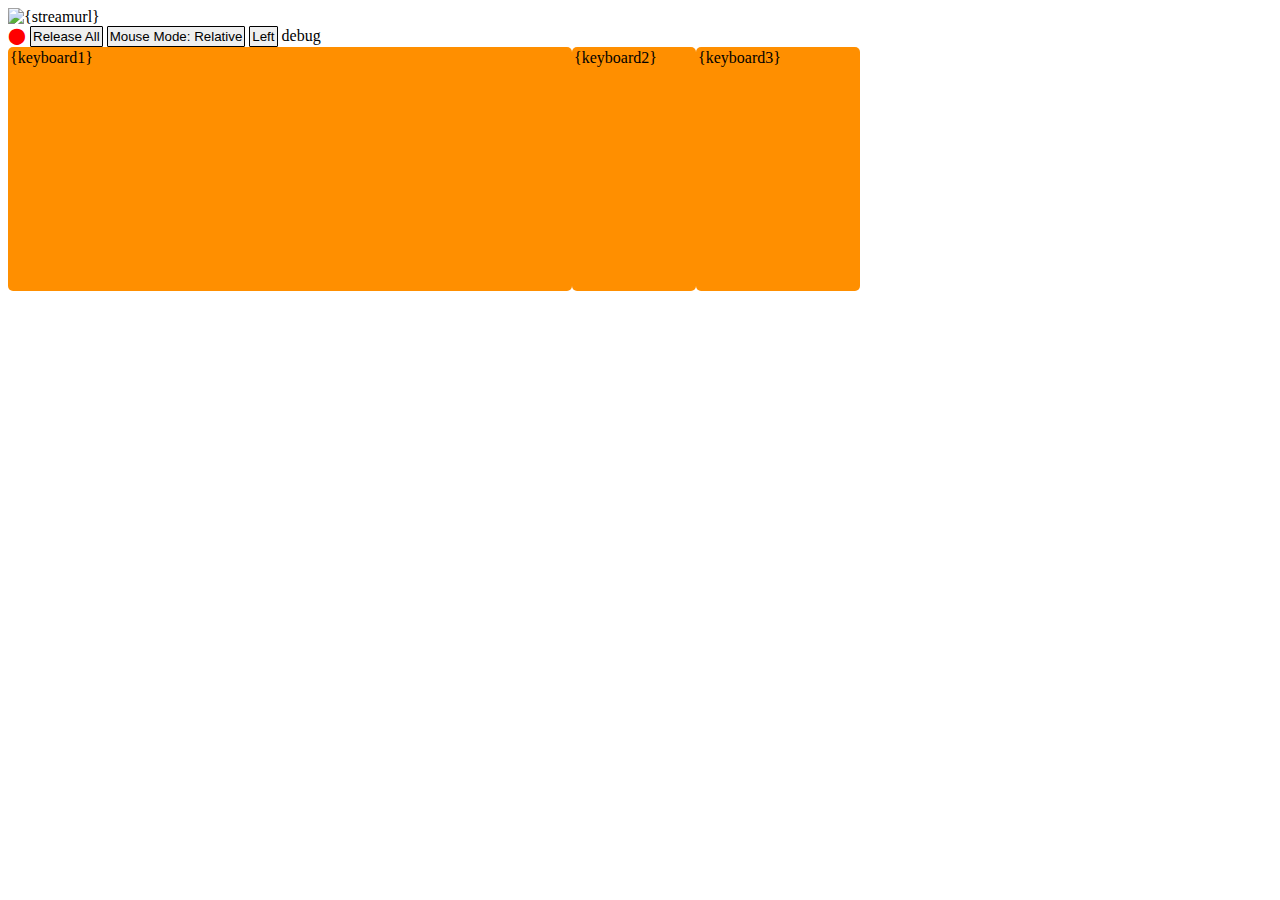
==== web/index.html @ 50af39ec "add button" ====
<!DOCTYPE HTML>
<html lang="">
    <head>
        <meta charset="utf-8"> 
        <meta name="viewport" content="width=device-width"/>
        <title>OrangeKVM 0.1</title>
        <link rel="stylesheet" type="text/css" href="styles.css">
    </head>
    <script type="text/javascript" src="orangekvm.js"></script>
    <script>
    function reconnect(){{
        linkws("ws://"+hostip+":{wsport}/");
    }}
    reconnect()
    </script>
    <noscript>Your browser doesn't allow javascript. Please use a browser with javascript and websocket enabled.</noscript>
    <body style="background-color:#FFFFFF;width:100%;height:70%;float:top;">
        <img id="stream" draggable="false" src="{streamurl}" alt="{streamurl}" class="shrinkToFit" width=95%>
        <div id="infoAndConfig" style="background-color:#ffffff;width:95%;float:left">
            <output id="wsstatus" style="color:red">⬤</output>
            <button id="releaseAll" onclick="releaseAll()">Release All</button>
            <button id="mouseModeButton" onclick="cycleMouseMode()">Mouse Mode: Relative</button>
            <button id="mouseLeft">Left</button>
            <output id="debugoutput" >debug</output>
        </div>
        <div id="keyboard" style="width:95%;float:left;position: relative;">
            <div class="kbarea" id="keyboard1" style="background-color:#FF8F00;width:100%;height:240px;float:left;position: relative;">
                <div style="position: relative">
                {keyboard1}
                </div>
            </div>
            <div class="kbarea" id="keyboard2" style="background-color:#FF8F00;width:120px;height:240px;float:left;position: relative;">
                <div style="position: relative">
                {keyboard2}
                </div>
            </div>
            <div class="kbarea" id="keyboard3" style="background-color:#FF8F00;width:160px;height:240px;float:left;position: relative;">
                <div style="position: relative">
                {keyboard3}
                </div>
            </div>
        </div>
    </body>
    <script>
        onLoadComplete()
    </script>
</html>
---- web/styles.css ----
div.kbarea
{
    border-radius:5px;
    padding: 2px;
}
button
{
    border:1px solid;
    border-radius:1px;
    padding: 2px;
    text-align: center;
    background-color: "#F0F0F0";
    color: "#000000";
}
button:active
{
    background-color: "#8F8F8F";
    color: "#000000";
}
button.key
{
    border:1px solid;
    border-radius:5px;
    padding: 0px;
    text-align: center;
    box-shadow: 0 2px #999;
    transform: translateY(-2px);
    background-color: "#F0F0F0";
    color: "#000000";
}
button.activekey {
    box-shadow: 0 0px #666;
    transform: translateY(0px);
    background-color: "#5599FF";
    color: "#FFFFFF";
}
button.key:active {
    background-color: "#CCCCCC";
    color: "#FFFFFF";
}
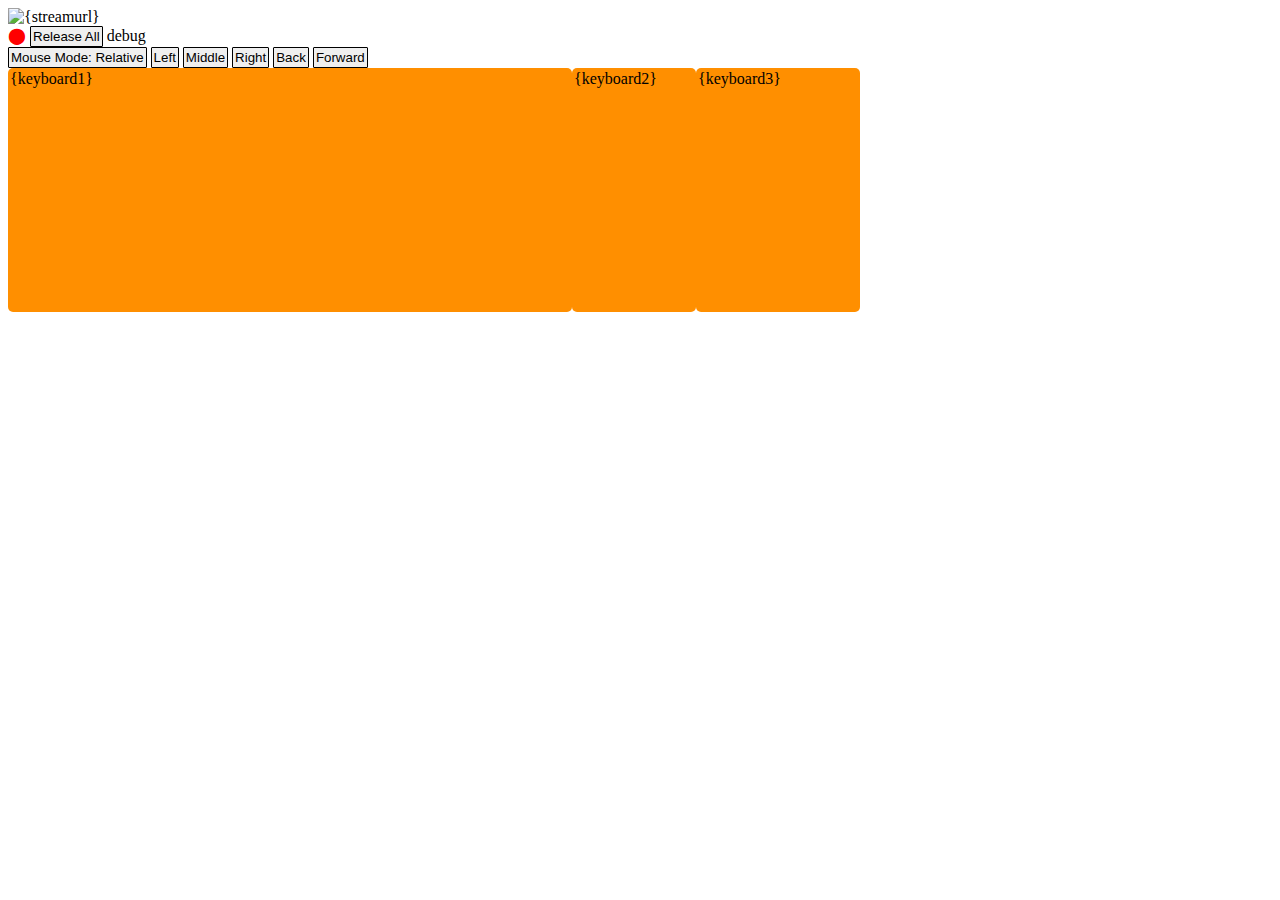
==== commit fc16411c: "mouse buttons" ====
--- a/web/index.html
+++ b/web/index.html
@@ -19,9 +19,15 @@
         <div id="infoAndConfig" style="background-color:#ffffff;width:95%;float:left">
             <output id="wsstatus" style="color:red">⬤</output>
             <button id="releaseAll" onclick="releaseAll()">Release All</button>
-            <button id="mouseModeButton" onclick="cycleMouseMode()">Mouse Mode: Relative</button>
-            <button id="mouseLeft">Left</button>
             <output id="debugoutput" >debug</output>
+            <div id="mouse">
+                <button id="mouseModeButton" onclick="cycleMouseMode()">Mouse Mode: Relative</button>
+                <button id="mouseLeft">Left</button>
+                <button id="mouseMiddle">Middle</button>
+                <button id="mouseRight">Right</button>
+                <button id="mouseBack">Back</button>
+                <button id="mouseForward">Forward</button>
+            </div>
         </div>
         <div id="keyboard" style="width:95%;float:left;position: relative;">
             <div class="kbarea" id="keyboard1" style="background-color:#FF8F00;width:100%;height:240px;float:left;position: relative;">
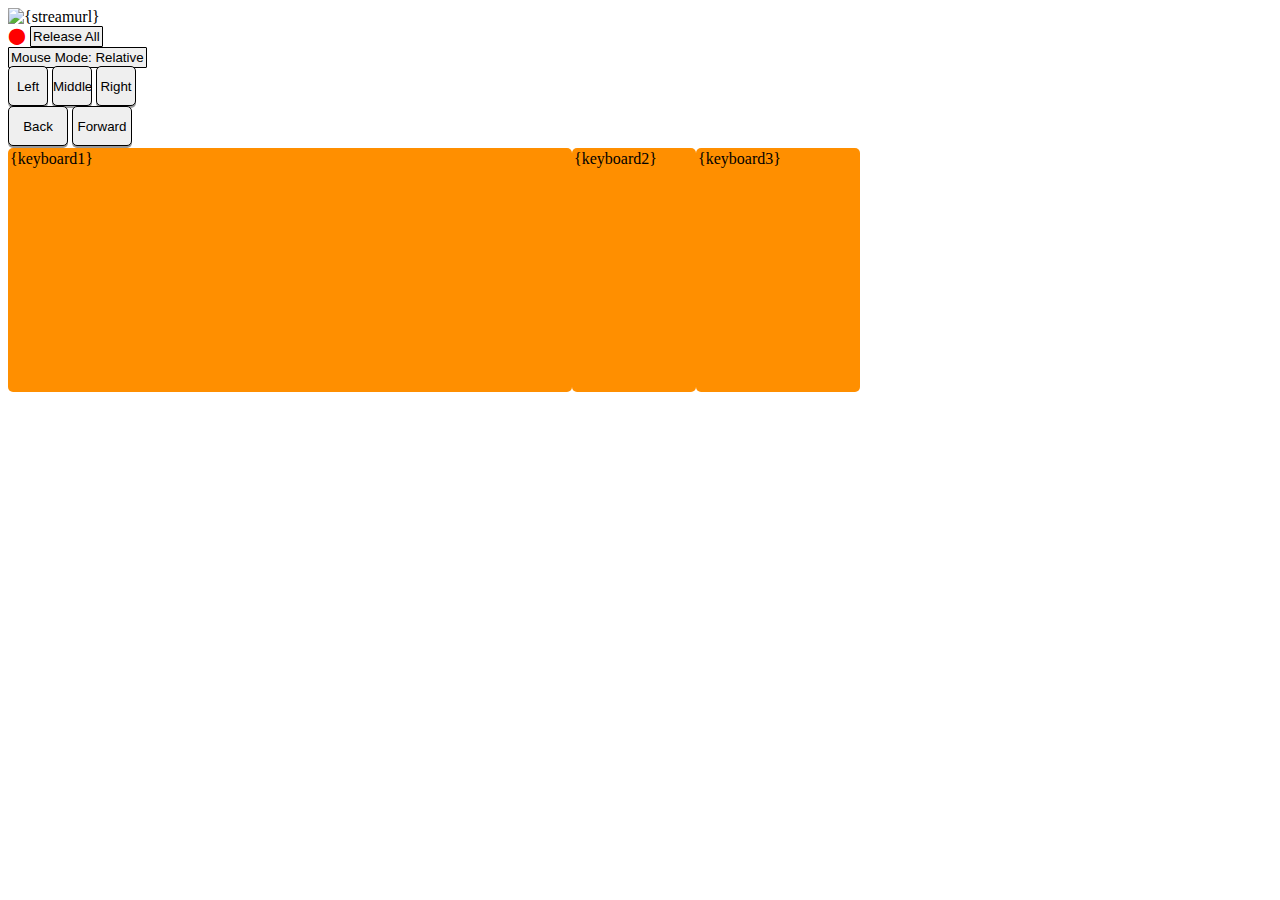
==== commit dbde5b52: "relative mouse" ====
--- a/web/index.html
+++ b/web/index.html
@@ -14,19 +14,20 @@
     reconnect()
     </script>
     <noscript>Your browser doesn't allow javascript. Please use a browser with javascript and websocket enabled.</noscript>
-    <body style="background-color:#FFFFFF;width:100%;height:70%;float:top;">
-        <img id="stream" draggable="false" src="{streamurl}" alt="{streamurl}" class="shrinkToFit" width=95%>
+    <body oncontextmenu=self.event.returnValue=false style="background-color:#FFFFFF;width:100%;height:70%;float:top;">
+        <img id="stream" draggable="false" src="{streamurl}?extra_headers=1,advance_headers=1,dual_final_frames=1" alt="{streamurl}" class="shrinkToFit" width=95%>
         <div id="infoAndConfig" style="background-color:#ffffff;width:95%;float:left">
             <output id="wsstatus" style="color:red">⬤</output>
             <button id="releaseAll" onclick="releaseAll()">Release All</button>
             <output id="debugoutput" >debug</output>
-            <div id="mouse">
-                <button id="mouseModeButton" onclick="cycleMouseMode()">Mouse Mode: Relative</button>
-                <button id="mouseLeft">Left</button>
-                <button id="mouseMiddle">Middle</button>
-                <button id="mouseRight">Right</button>
-                <button id="mouseBack">Back</button>
-                <button id="mouseForward">Forward</button>
+            <br>
+            <button id="mouseModeButton" onclick="cycleMouseMode()">Mouse Mode: Relative</button>
+            <div id="mouse" style="float:up;position:sticky">
+                <button class='key' id="mouseButtonLeft" style="width:40px;height: 40px;">Left</button>
+                <button class='key' id="mouseButtonMiddle" style="width:40px;height: 40px;">Middle</button>
+                <button class='key' id="mouseButtonRight" style="width:40px;height: 40px;">Right</button><br>
+                <button class='key' id="mouseButtonBack" style="width:60px;height: 40px;">Back</button>
+                <button class='key' id="mouseButtonForward" style="width:60px;height: 40px;">Forward</button>
             </div>
         </div>
         <div id="keyboard" style="width:95%;float:left;position: relative;">
--- a/web/styles.css
+++ b/web/styles.css
@@ -38,4 +38,7 @@
 button.key:active {
     background-color: "#CCCCCC";
     color: "#FFFFFF";
+}
+::-webkit-scrollbar {
+    width: 0;
 }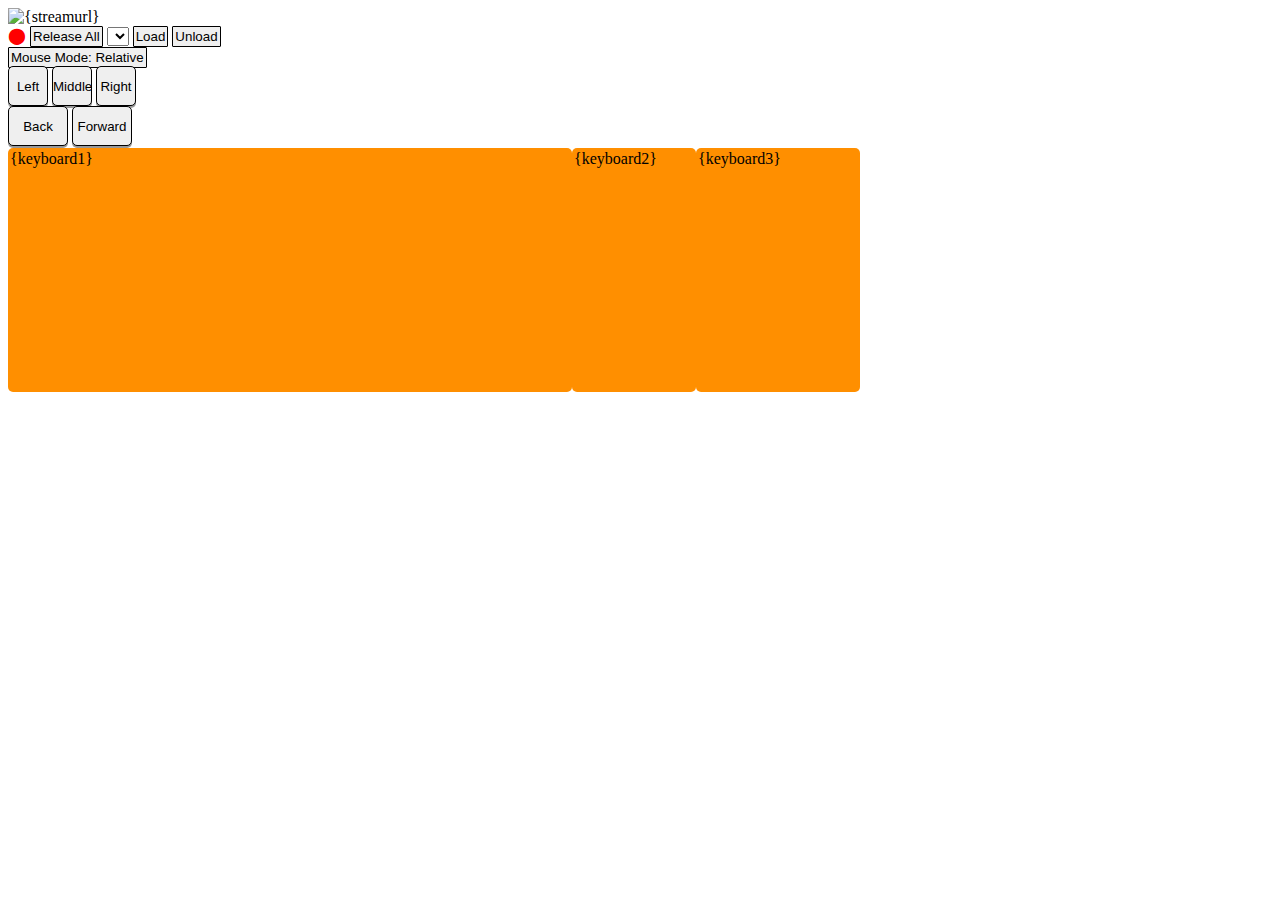
==== commit d67c5b6f: "added usb storage emulation feature" ====
--- a/web/index.html
+++ b/web/index.html
@@ -20,6 +20,11 @@
             <output id="wsstatus" style="color:red">⬤</output>
             <button id="releaseAll" onclick="releaseAll()">Release All</button>
             <output id="debugoutput" >debug</output>
+            <select id="selectimage">
+                {images}
+            </select>
+            <button id="loadimage" onclick="loadImage()">Load</button>
+            <button id="unloadimage" onclick="unloadImage()">Unload</button>
             <br>
             <button id="mouseModeButton" onclick="cycleMouseMode()">Mouse Mode: Relative</button>
             <div id="mouse" style="float:up;position:sticky">
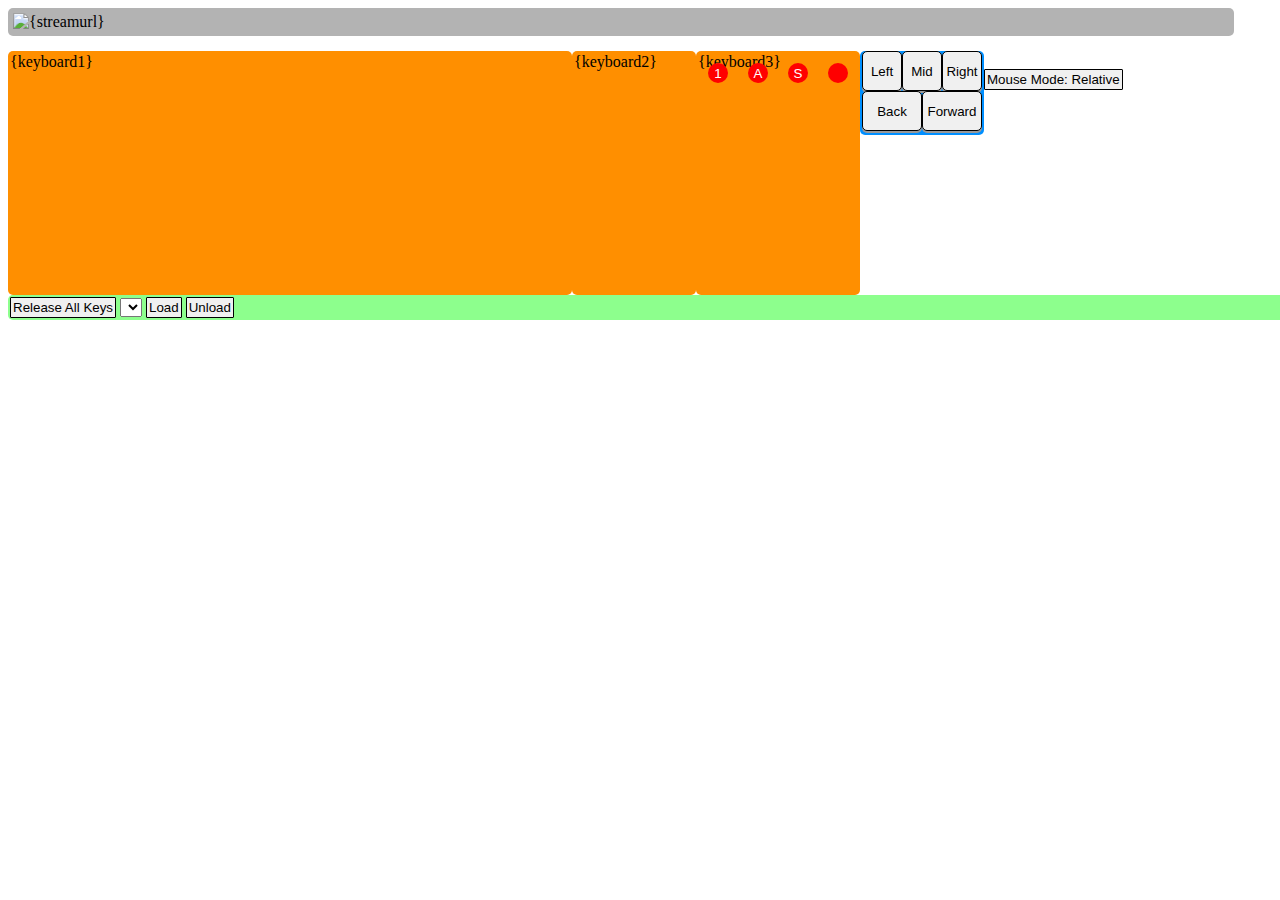
==== commit 0a0be8fd: "capture mouse and keyboard input" ====
--- a/web/index.html
+++ b/web/index.html
@@ -1,5 +1,5 @@
 <!DOCTYPE HTML>
-<html lang="">
+<html lang="en_US">
     <head>
         <meta charset="utf-8"> 
         <meta name="viewport" content="width=device-width"/>
@@ -14,42 +14,61 @@
     reconnect()
     </script>
     <noscript>Your browser doesn't allow javascript. Please use a browser with javascript and websocket enabled.</noscript>
-    <body oncontextmenu=self.event.returnValue=false style="background-color:#FFFFFF;width:100%;height:70%;float:top;">
-        <img id="stream" draggable="false" src="{streamurl}?extra_headers=1,advance_headers=1,dual_final_frames=1" alt="{streamurl}" class="shrinkToFit" width=95%>
-        <div id="infoAndConfig" style="background-color:#ffffff;width:95%;float:left">
-            <output id="wsstatus" style="color:red">⬤</output>
-            <button id="releaseAll" onclick="releaseAll()">Release All</button>
-            <output id="debugoutput" >debug</output>
-            <select id="selectimage">
-                {images}
-            </select>
-            <button id="loadimage" onclick="loadImage()">Load</button>
-            <button id="unloadimage" onclick="unloadImage()">Unload</button>
+    <body oncontextmenu=self.event.returnValue=false style="width:100%;height:70%;float:top;">
+        <div class="rpanel" id="streamcontainer" style="background-color:#b3b3b3;padding: 5px;width: 95%;height: fit-content;">
+            <img id="stream" draggable="false" src="{streamurl}?extra_headers=1,advance_headers=1,dual_final_frames=1" alt="{streamurl}" style="width:100%;height:100%;">
+        </div>
+        <div id="panel" style="position: relative;bottom: -15px;width: 100%;height: 260px;">
+            <div id="keyboard" style="width:fit-content;float:left;">
+                <div class="rpanel" id="keyboard1" style="background-color:#FF8F00;width:100%;height:240px;float:left;position: relative;">
+                    <div style="position: relative">
+                    {keyboard1}
+                    </div>
+                </div>
+                <div class="rpanel" id="keyboard2" style="background-color:#FF8F00;width:120px;height:240px;float:left;position: relative;">
+                    <div style="position: relative">
+                    {keyboard2}
+                    </div>
+                </div>
+                <div class="rpanel" id="keyboard3" style="background-color:#FF8F00;width:160px;height:240px;float:left;position: relative;">
+                    <div style="position: relative">
+                        <button class="light" id="lednum" style="position: absolute;left: 10px;top: 10px;">
+                            1
+                        </button>
+                        <button class="light" id="ledcaps" style="position: absolute;left: 50px;top: 10px;">
+                            A
+                        </button>
+                        <button class="light" id="ledscroll" style="position: absolute;left: 90px;top: 10px;">
+                            S
+                        </button>
+                        <button class="light" id="wsstatus" style="position: absolute;left: 130px;top: 10px;">
+                            
+                        </button>
+                    {keyboard3}
+                    </div>
+                </div>
+            </div>
+            <div class="rpanel" id="mouse" style="background-color:#008FFF;width:120px;height:80px;float:left;">
+                <div style="position: relative">
+                    <button class='key' id="mouseButtonLeft" style="width:40px;height: 40px;position: absolute;left: 0px;top:0px;">Left</button>
+                    <button class='key' id="mouseButtonMiddle" style="width:40px;height: 40px;position: absolute;left: 40px;top:0px;">Mid</button>
+                    <button class='key' id="mouseButtonRight" style="width:40px;height: 40px;position: absolute;left: 80px;top:0px;">Right</button><br>
+                    <button class='key' id="mouseButtonBack" style="width:60px;height: 40px;position: absolute;left:0px;top: 40px;">Back</button>
+                    <button class='key' id="mouseButtonForward" style="width:60px;height: 40px;position: absolute;left: 60px;top: 40px;">Forward</button>
+                </div>
+            </div>
             <br>
             <button id="mouseModeButton" onclick="cycleMouseMode()">Mouse Mode: Relative</button>
-            <div id="mouse" style="float:up;position:sticky">
-                <button class='key' id="mouseButtonLeft" style="width:40px;height: 40px;">Left</button>
-                <button class='key' id="mouseButtonMiddle" style="width:40px;height: 40px;">Middle</button>
-                <button class='key' id="mouseButtonRight" style="width:40px;height: 40px;">Right</button><br>
-                <button class='key' id="mouseButtonBack" style="width:60px;height: 40px;">Back</button>
-                <button class='key' id="mouseButtonForward" style="width:60px;height: 40px;">Forward</button>
-            </div>
-        </div>
-        <div id="keyboard" style="width:95%;float:left;position: relative;">
-            <div class="kbarea" id="keyboard1" style="background-color:#FF8F00;width:100%;height:240px;float:left;position: relative;">
-                <div style="position: relative">
-                {keyboard1}
-                </div>
-            </div>
-            <div class="kbarea" id="keyboard2" style="background-color:#FF8F00;width:120px;height:240px;float:left;position: relative;">
-                <div style="position: relative">
-                {keyboard2}
-                </div>
-            </div>
-            <div class="kbarea" id="keyboard3" style="background-color:#FF8F00;width:160px;height:240px;float:left;position: relative;">
-                <div style="position: relative">
-                {keyboard3}
-                </div>
+            <br>
+            <div class="rpanel" id="infoAndConfig" style="width:100%;background-color: #8dff8d;float:left">
+                <button id="releaseAll" onclick="releaseAll()">Release All Keys</button>
+                <select id="selectimage">
+                    {images}
+                </select>
+                <button id="loadimage" onclick="loadImage()">Load</button>
+                <button id="unloadimage" onclick="unloadImage()">Unload</button>
+                <output id="debugoutput" ></output>
+                <output id="debugoutput2" ></output>
             </div>
         </div>
     </body>
--- a/web/styles.css
+++ b/web/styles.css
@@ -1,5 +1,5 @@
 
-div.kbarea
+div.rpanel
 {
     border-radius:5px;
     padding: 2px;
@@ -10,13 +10,13 @@
     border-radius:1px;
     padding: 2px;
     text-align: center;
-    background-color: "#F0F0F0";
-    color: "#000000";
+    background-color: #F0F0F0;
+    color: #000000;
 }
 button:active
 {
-    background-color: "#8F8F8F";
-    color: "#000000";
+    background-color: #8F8F8F;
+    color: #000000;
 }
 button.key
 {
@@ -26,19 +26,38 @@
     text-align: center;
     box-shadow: 0 2px #999;
     transform: translateY(-2px);
-    background-color: "#F0F0F0";
-    color: "#000000";
+    background-color: #F0F0F0;
+    color: #000000;
 }
 button.activekey {
     box-shadow: 0 0px #666;
     transform: translateY(0px);
-    background-color: "#5599FF";
-    color: "#FFFFFF";
+    background-color: #5599FF;
+    color: #FFFFFF;
 }
 button.key:active {
-    background-color: "#CCCCCC";
-    color: "#FFFFFF";
+    background-color: #CCCCCC;
+}
+button.activekey:active {
+    background-color: #5599FF;
+    color: #FFFFFF;
 }
 ::-webkit-scrollbar {
     width: 0;
+}
+
+button.light
+{
+    border:0px;
+    border-radius:20px;
+    height: 20px;
+    width: 20px;
+    padding: 0px;
+    text-align: center;
+    background-color: #FF0000;
+    color: #ffffff;
+}
+button.lightlit
+{
+    background-color: #00FF00;
 }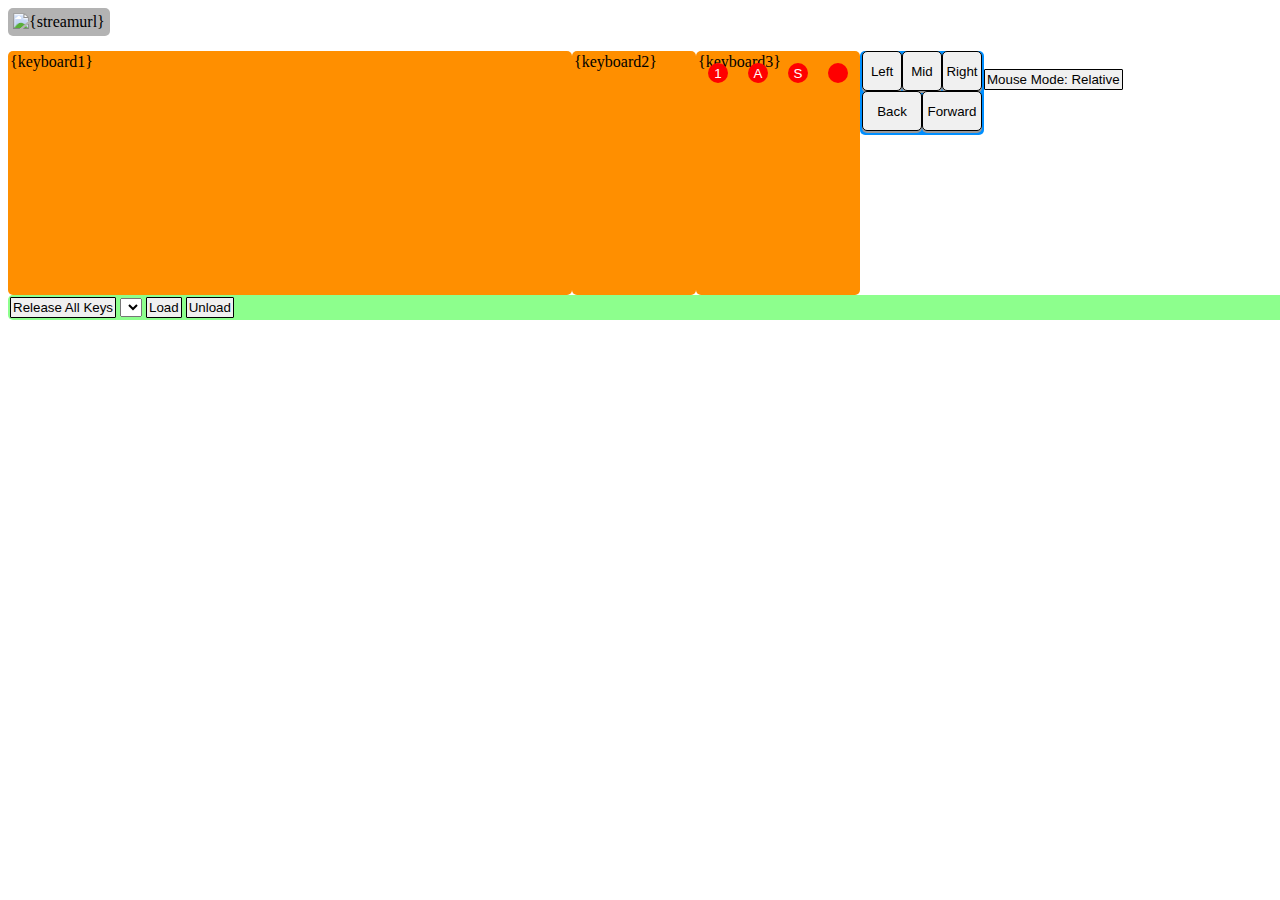
==== commit c2240ddd: "optimize webpage" ====
--- a/web/index.html
+++ b/web/index.html
@@ -15,8 +15,8 @@
     </script>
     <noscript>Your browser doesn't allow javascript. Please use a browser with javascript and websocket enabled.</noscript>
     <body oncontextmenu=self.event.returnValue=false style="width:100%;height:70%;float:top;">
-        <div class="rpanel" id="streamcontainer" style="background-color:#b3b3b3;padding: 5px;width: 95%;height: fit-content;">
-            <img id="stream" draggable="false" src="{streamurl}?extra_headers=1,advance_headers=1,dual_final_frames=1" alt="{streamurl}" style="width:100%;height:100%;">
+        <div class="rpanel" id="streamcontainer" style="background-color:#b3b3b3;padding: 5px;width: fit-content;height: fit-content;">
+            <img id="stream" draggable="false" src="{streamurl}?extra_headers=1,advance_headers=1,dual_final_frames=1" alt="{streamurl}" style="width: min( 95vw , calc( 90vh * 16 / 9 ) );">
         </div>
         <div id="panel" style="position: relative;bottom: -15px;width: 100%;height: 260px;">
             <div id="keyboard" style="width:fit-content;float:left;">
